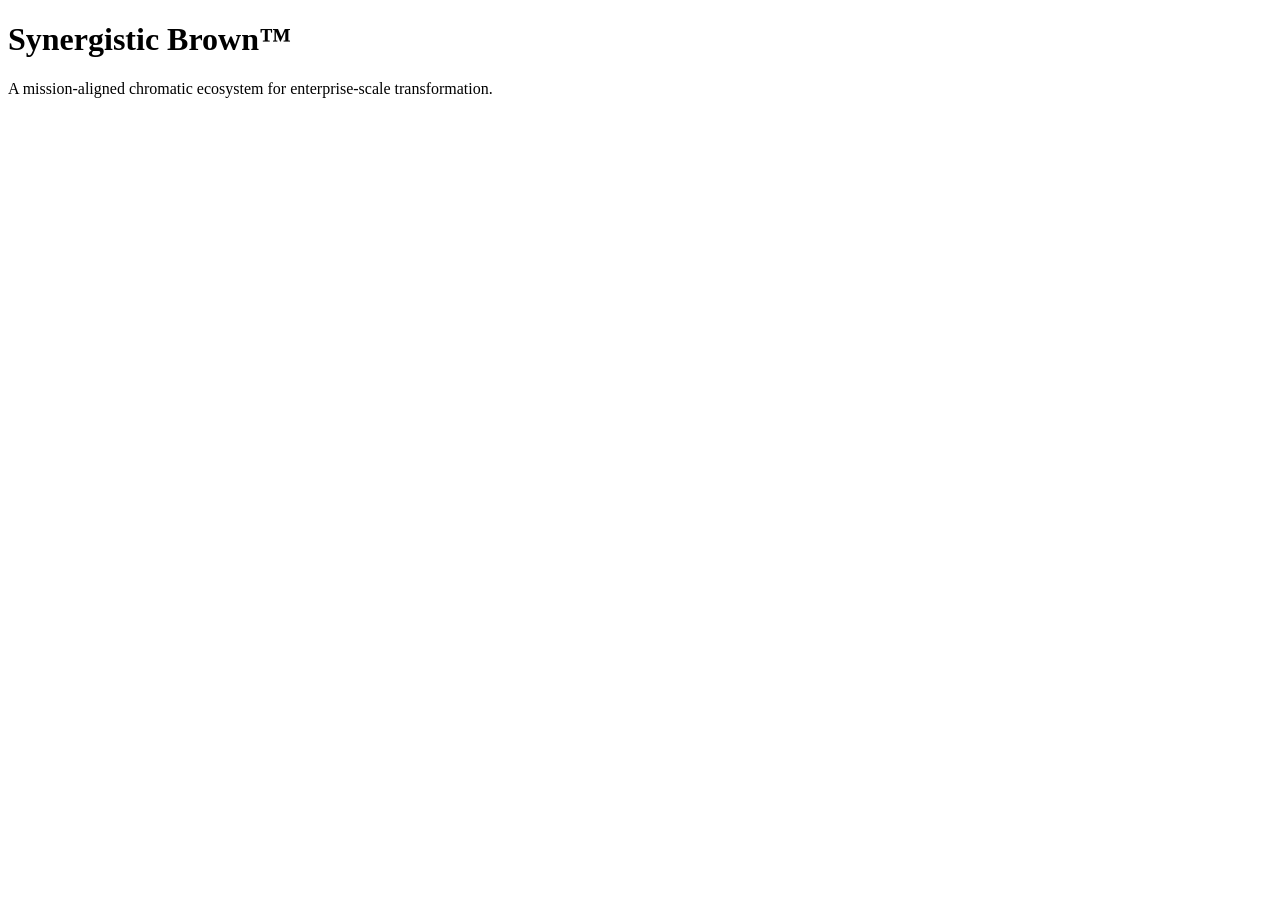
==== index.html @ 5e9f388e "Add initial HTML structure for Synergistic Brown" ====
<!DOCTYPE html>
<html>
  <head>
    <title>Synergistic Brown</title>
  </head>
  <body>
    <h1>Synergistic Brown™</h1>
    <p>A mission‑aligned chromatic ecosystem for enterprise‑scale transformation.</p>
  </body>
</html>
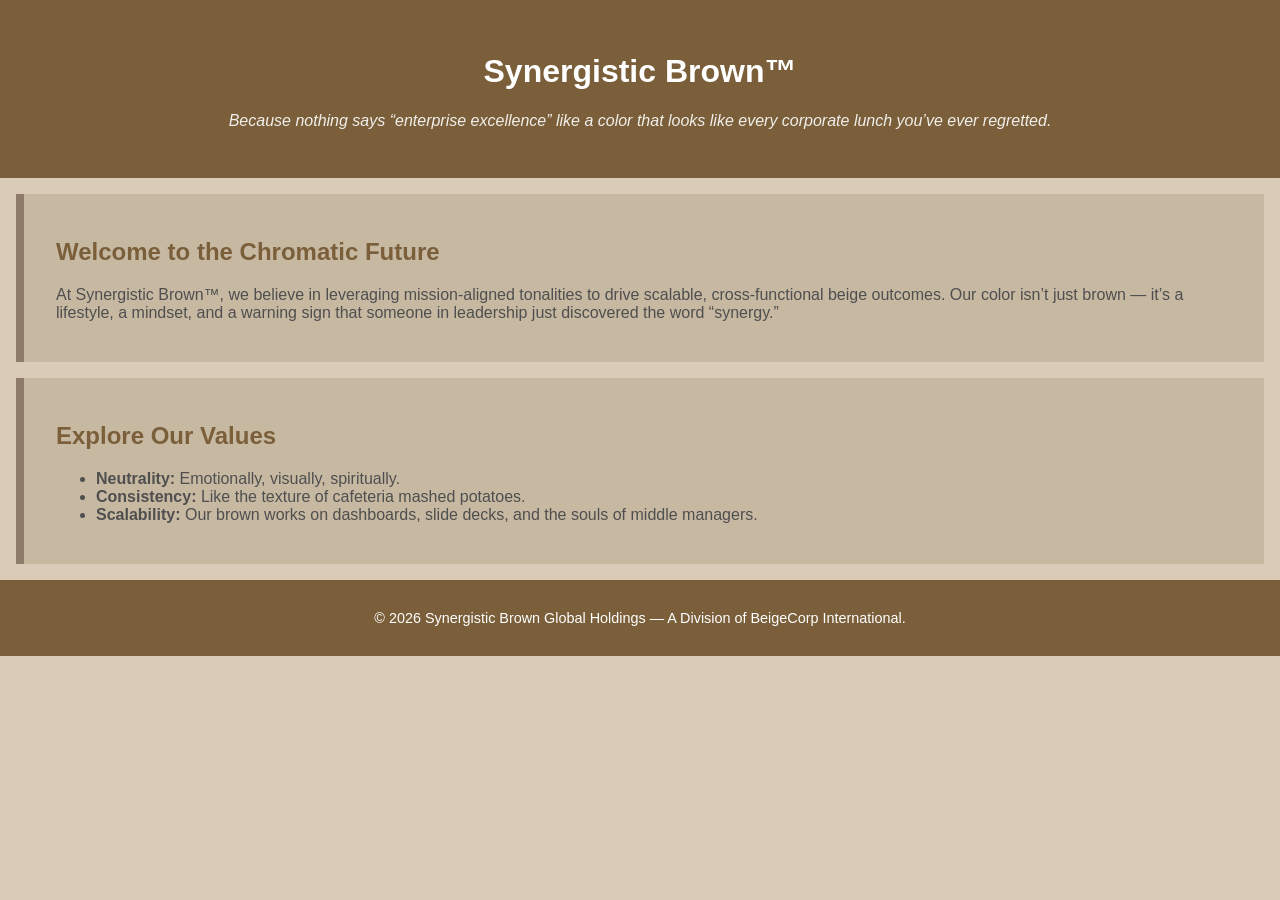
==== commit 5fc2cf4a: "Initial commit — deploying enterprise-grade brown" ====
--- a/index.html
+++ b/index.html
@@ -1,10 +1,40 @@
 <!DOCTYPE html>
-<html>
-  <head>
-    <title>Synergistic Brown</title>
-  </head>
-  <body>
-    <h1>Synergistic Brown™</h1>
-    <p>A mission‑aligned chromatic ecosystem for enterprise‑scale transformation.</p>
-  </body>
+<html lang="en">
+<head>
+    <meta charset="UTF-8">
+    <title>Synergistic Brown™</title>
+    <link rel="stylesheet" href="assets/css/style.css">
+</head>
+<body>
+    <header>
+        <h1>Synergistic Brown™</h1>
+        <p class="tagline">Because nothing says “enterprise excellence” like a color that looks like every corporate lunch you’ve ever regretted.</p>
+    </header>
+
+    <main>
+        <section>
+            <h2>Welcome to the Chromatic Future</h2>
+            <p>
+                At Synergistic Brown™, we believe in leveraging mission‑aligned tonalities to drive scalable, 
+                cross‑functional beige outcomes. Our color isn’t just brown — it’s a lifestyle, a mindset, 
+                and a warning sign that someone in leadership just discovered the word “synergy.”
+            </p>
+        </section>
+
+        <section>
+            <h2>Explore Our Values</h2>
+            <ul>
+                <li><strong>Neutrality:</strong> Emotionally, visually, spiritually.</li>
+                <li><strong>Consistency:</strong> Like the texture of cafeteria mashed potatoes.</li>
+                <li><strong>Scalability:</strong> Our brown works on dashboards, slide decks, and the souls of middle managers.</li>
+            </ul>
+        </section>
+    </main>
+
+    <footer>
+        <p>© 2026 Synergistic Brown Global Holdings — A Division of BeigeCorp International.</p>
+    </footer>
+
+    <script src="assets/js/main.js"></script>
+</body>
 </html>
--- a/assets/css/style.css
+++ b/assets/css/style.css
@@ -0,0 +1,48 @@
+/* Synergistic Brown™ — because your brand deserves the same energy as a conference room wall */
+
+:root {
+    --synergistic-brown: #7A5F3A;
+    --executive-greige: #C7B8A2;
+    --operational-taupe: #8E7C6A;
+    --middle-manager-sand: #D9CBB8;
+    --compliance-gray: #4F4F4F;
+}
+
+body {
+    margin: 0;
+    padding: 0;
+    font-family: "Segoe UI", sans-serif;
+    background-color: var(--middle-manager-sand);
+    color: var(--compliance-gray);
+}
+
+header {
+    background-color: var(--synergistic-brown);
+    color: white;
+    padding: 2rem;
+    text-align: center;
+}
+
+.tagline {
+    font-style: italic;
+    opacity: 0.9;
+}
+
+h2 {
+    color: var(--synergistic-brown);
+}
+
+section {
+    padding: 1.5rem 2rem;
+    background-color: var(--executive-greige);
+    margin: 1rem;
+    border-left: 8px solid var(--operational-taupe);
+}
+
+footer {
+    text-align: center;
+    padding: 1rem;
+    background-color: var(--synergistic-brown);
+    color: white;
+    font-size: 0.9rem;
+}
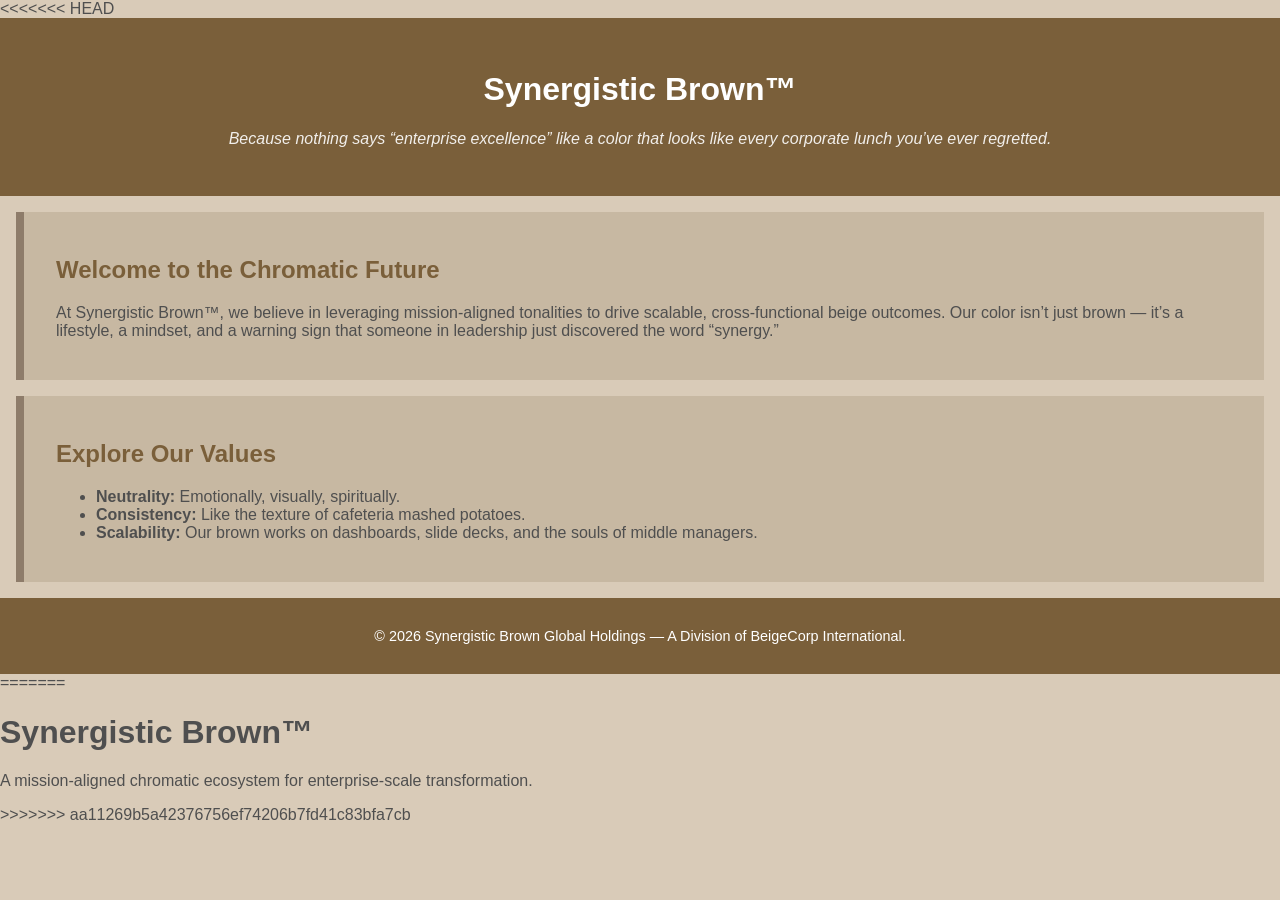
==== commit 9fe5bccd: "Initial Setup2" ====
--- a/index.html
+++ b/index.html
@@ -1,4 +1,5 @@
 <!DOCTYPE html>
+<<<<<<< HEAD
 <html lang="en">
 <head>
     <meta charset="UTF-8">
@@ -37,4 +38,14 @@
 
     <script src="assets/js/main.js"></script>
 </body>
+=======
+<html>
+  <head>
+    <title>Synergistic Brown</title>
+  </head>
+  <body>
+    <h1>Synergistic Brown™</h1>
+    <p>A mission‑aligned chromatic ecosystem for enterprise‑scale transformation.</p>
+  </body>
+>>>>>>> aa11269b5a42376756ef74206b7fd41c83bfa7cb
 </html>
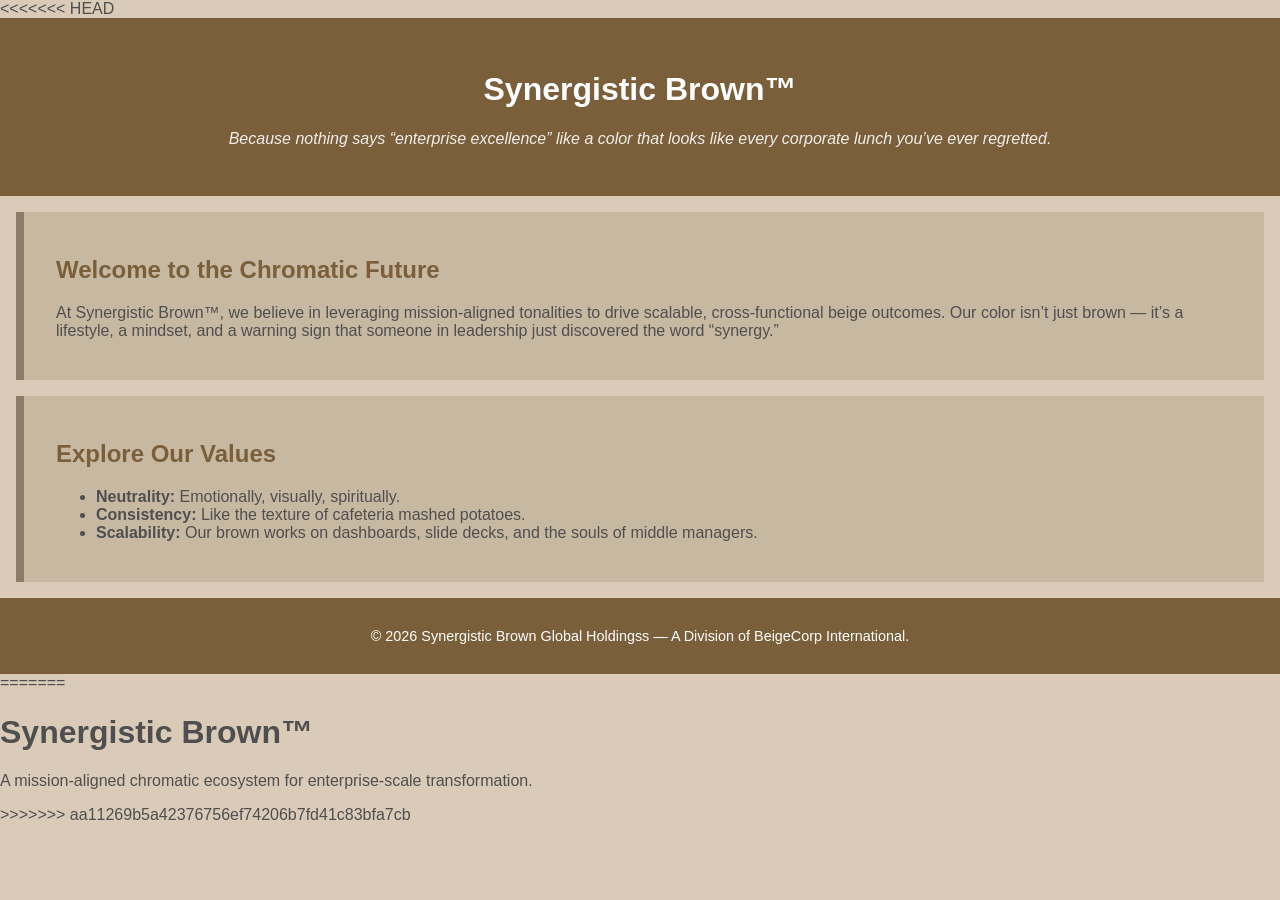
==== commit f732dd82: "test" ====
--- a/index.html
+++ b/index.html
@@ -33,7 +33,7 @@
     </main>
 
     <footer>
-        <p>© 2026 Synergistic Brown Global Holdings — A Division of BeigeCorp International.</p>
+        <p>© 2026 Synergistic Brown Global Holdingss — A Division of BeigeCorp International.</p>
     </footer>
 
     <script src="assets/js/main.js"></script>
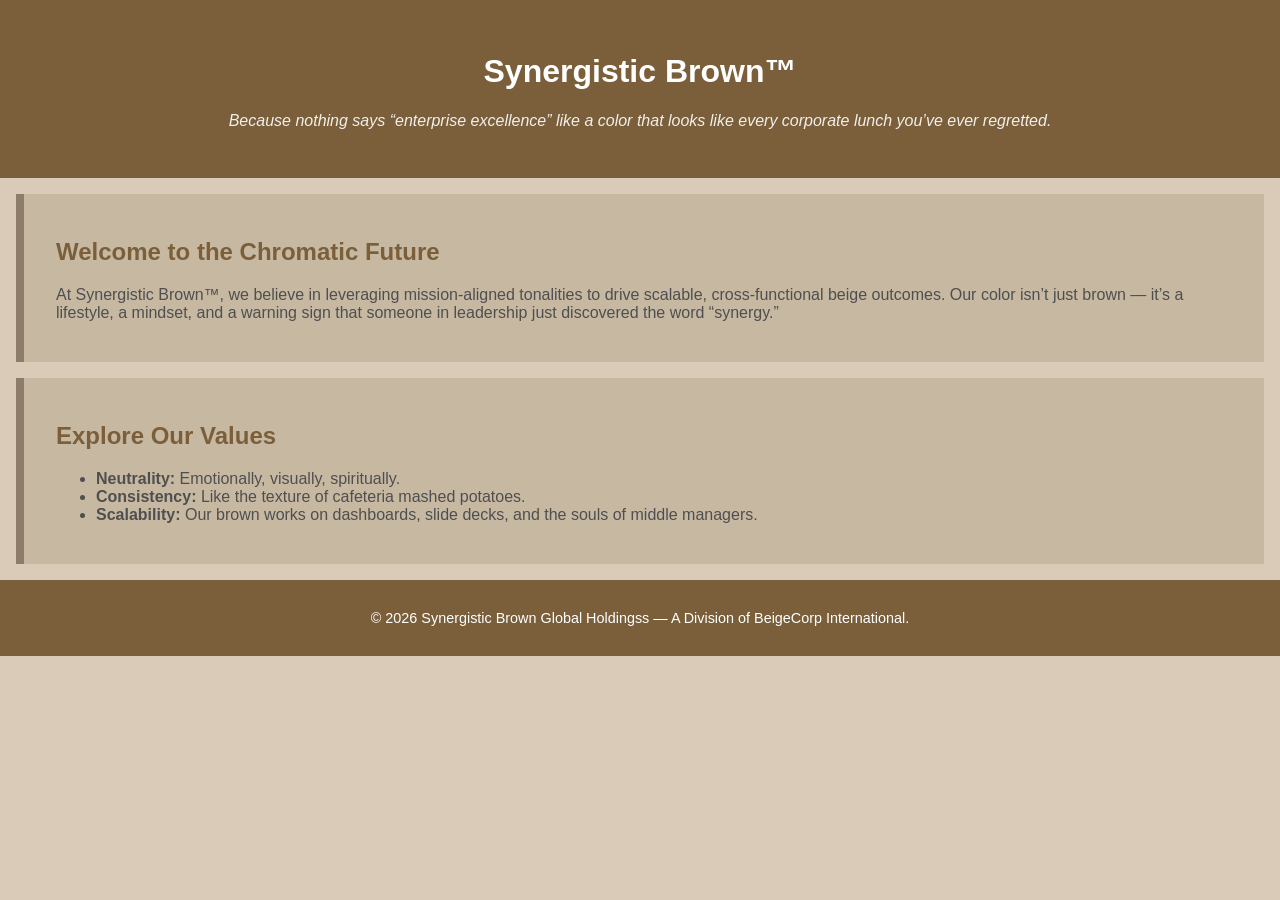
==== commit db0b7424: "fix conflicts" ====
--- a/index.html
+++ b/index.html
@@ -1,5 +1,4 @@
 <!DOCTYPE html>
-<<<<<<< HEAD
 <html lang="en">
 <head>
     <meta charset="UTF-8">
@@ -38,14 +37,4 @@
 
     <script src="assets/js/main.js"></script>
 </body>
-=======
-<html>
-  <head>
-    <title>Synergistic Brown</title>
-  </head>
-  <body>
-    <h1>Synergistic Brown™</h1>
-    <p>A mission‑aligned chromatic ecosystem for enterprise‑scale transformation.</p>
-  </body>
->>>>>>> aa11269b5a42376756ef74206b7fd41c83bfa7cb
 </html>
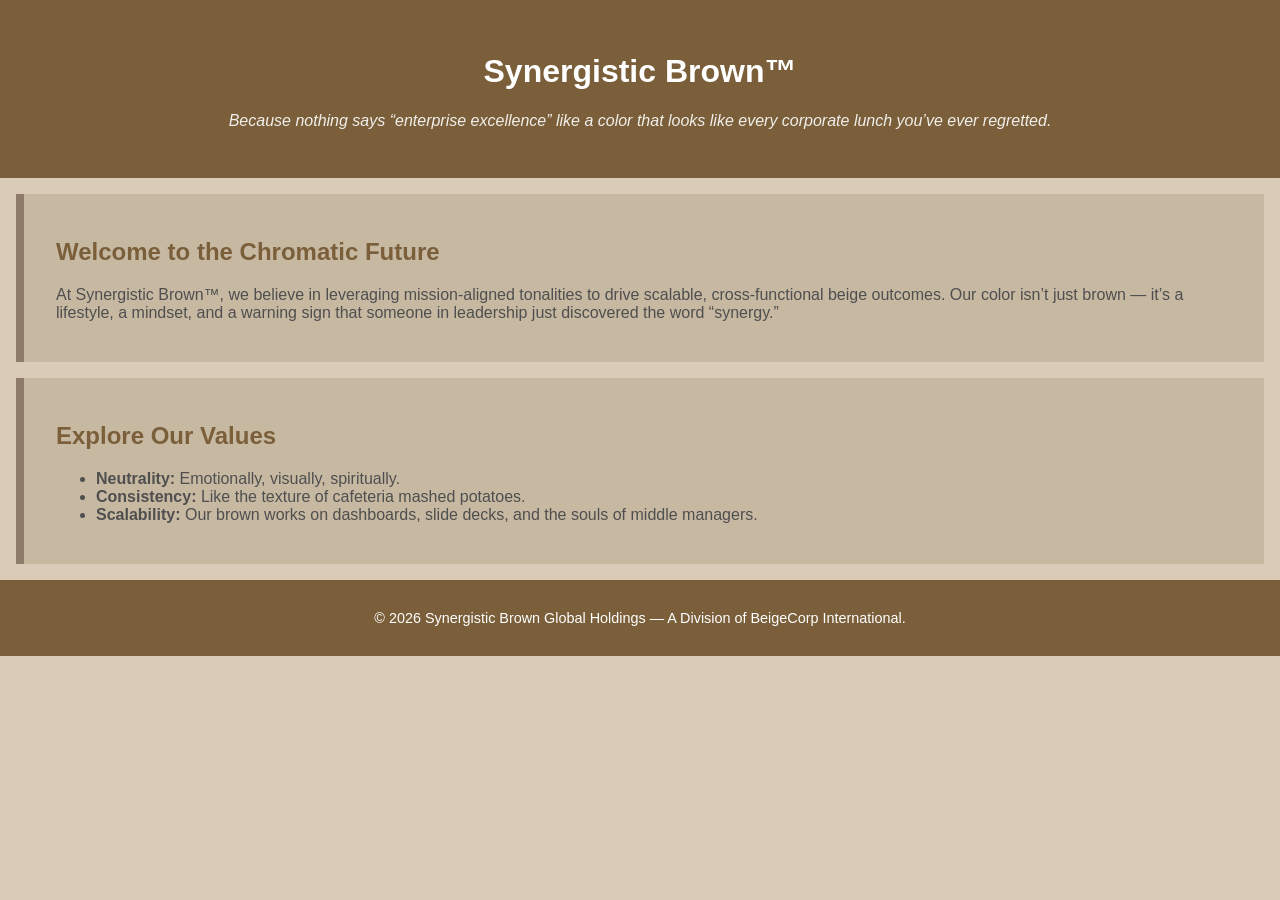
==== commit cc652ca8: "cache buster" ====
--- a/index.html
+++ b/index.html
@@ -3,7 +3,9 @@
 <head>
     <meta charset="UTF-8">
     <title>Synergistic Brown™</title>
-    <link rel="stylesheet" href="assets/css/style.css">
+
+    <!-- Cache‑busted CSS -->
+    <link rel="stylesheet" href="assets/css/style.css?v=1.0.0">
 </head>
 <body>
     <header>
@@ -32,9 +34,10 @@
     </main>
 
     <footer>
-        <p>© 2026 Synergistic Brown Global Holdingss — A Division of BeigeCorp International.</p>
+        <p>© 2026 Synergistic Brown Global Holdings — A Division of BeigeCorp International.</p>
     </footer>
 
-    <script src="assets/js/main.js"></script>
+    <!-- Cache‑busted JS -->
+    <script src="assets/js/main.js?v=1.0.0"></script>
 </body>
 </html>
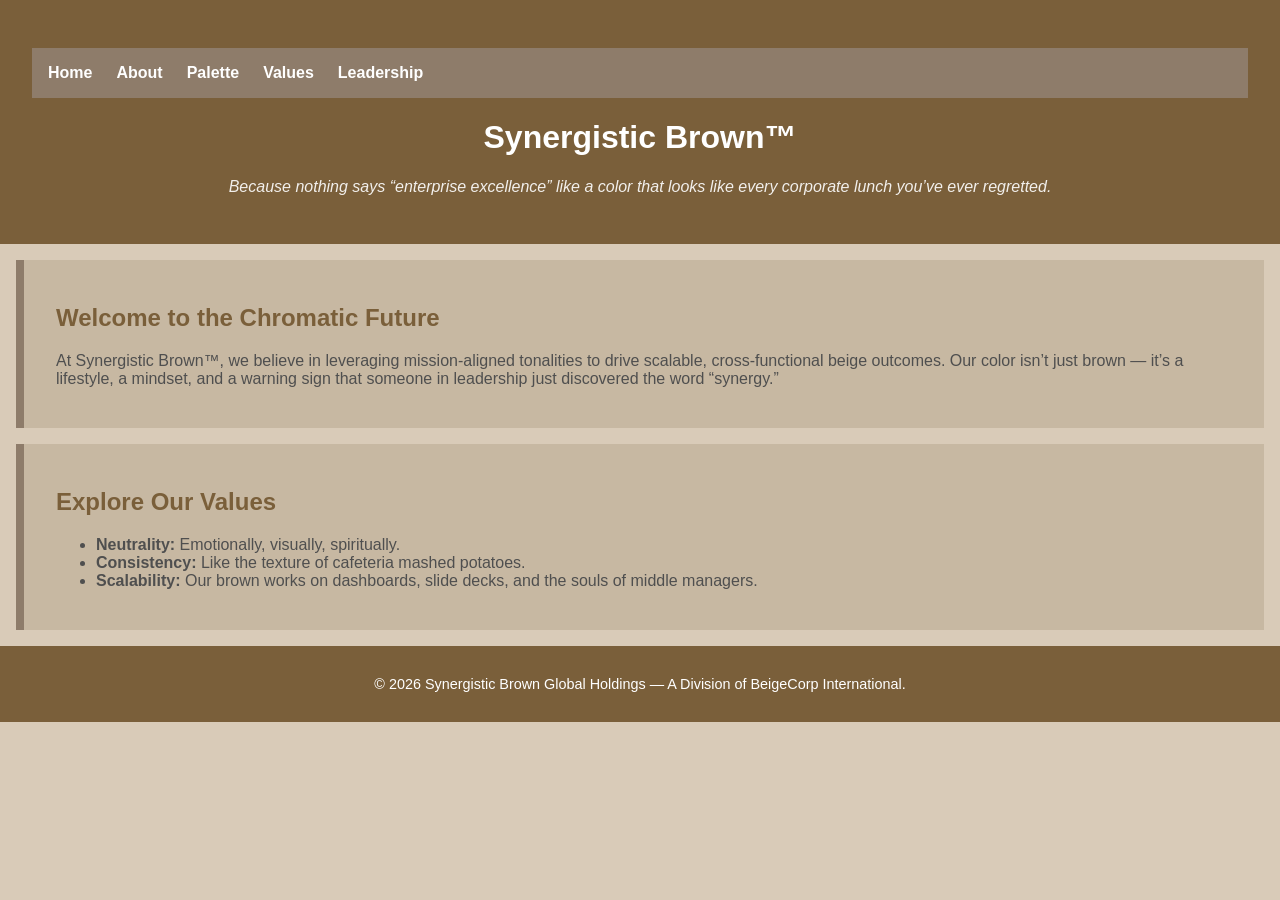
==== commit 599ce3fe: "add navigation" ====
--- a/index.html
+++ b/index.html
@@ -9,9 +9,20 @@
 </head>
 <body>
     <header>
+        <nav>
+        <ul class="nav">
+        <li><a href="index.html">Home</a></li>
+        <li><a href="pages/about.html">About</a></li>
+        <li><a href="pages/palette.html">Palette</a></li>
+        <li><a href="pages/values.html">Values</a></li>
+        <li><a href="pages/leadership.html">Leadership</a></li>
+    </ul>
+</nav>
+
         <h1>Synergistic Brown™</h1>
         <p class="tagline">Because nothing says “enterprise excellence” like a color that looks like every corporate lunch you’ve ever regretted.</p>
     </header>
+    
 
     <main>
         <section>
--- a/assets/css/style.css
+++ b/assets/css/style.css
@@ -46,3 +46,21 @@
     color: white;
     font-size: 0.9rem;
 }
+
+.nav {
+    list-style: none;
+    display: flex;
+    gap: 1.5rem;
+    padding: 1rem;
+    background-color: var(--operational-taupe);
+}
+
+.nav a {
+    color: white;
+    text-decoration: none;
+    font-weight: bold;
+}
+
+.nav a:hover {
+    text-decoration: underline;
+}
